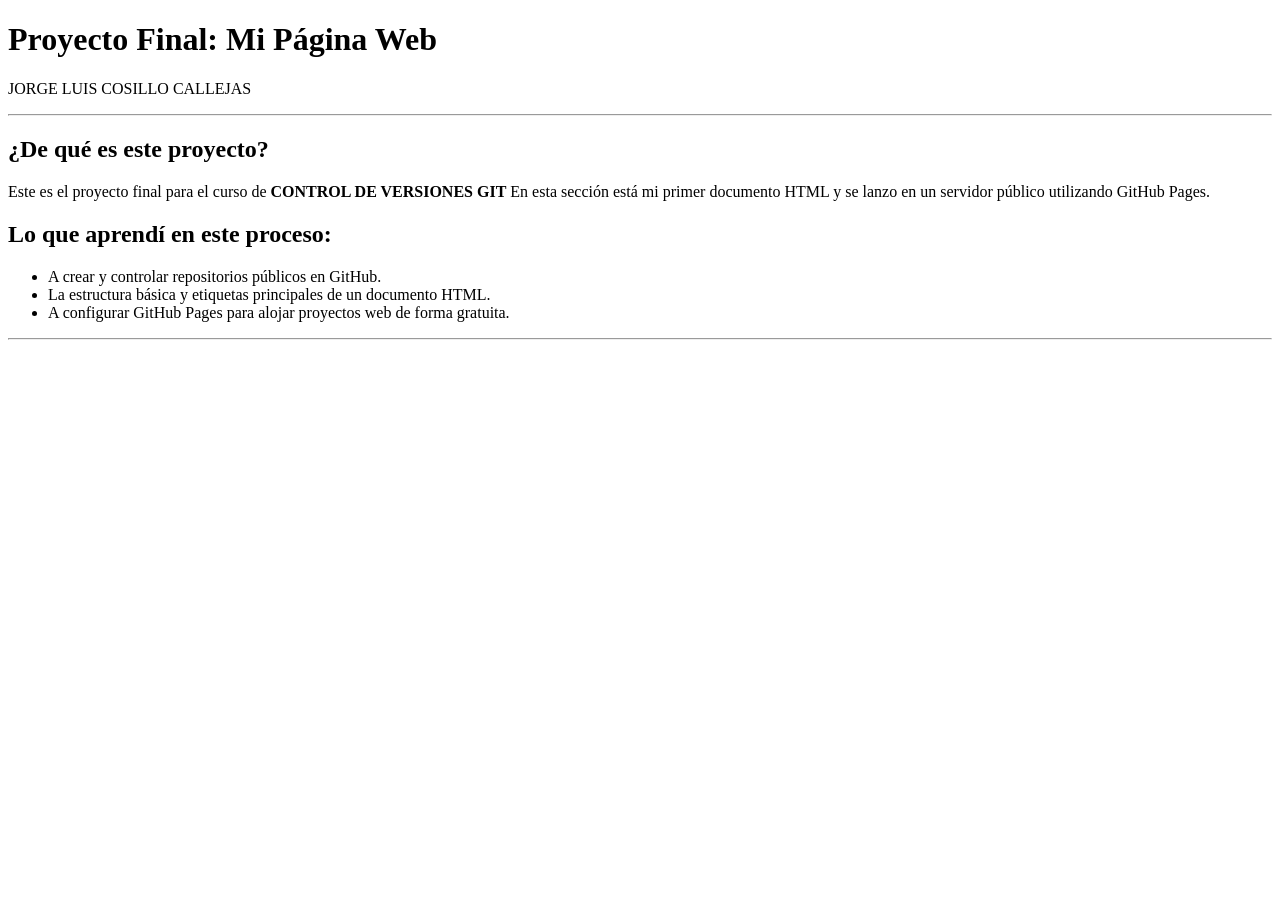
==== index.html @ fa9f483a "Create initial index.html for final project Initial HTML structure for the final project, including " ====
<!DOCTYPE html>
<html lang="es">
<head>
    <meta charset="UTF-8">
    <meta name="viewport" content="width=device-width, initial-scale=1.0">
    <title>Proyecto Final</title>
</head>
<body>

    <header>
        <h1>Proyecto Final: Mi Página Web</h1>
        <p>JORGE LUIS COSILLO CALLEJAS</p>
    </header>

    <hr>

    <main>
        <section>
            <h2>¿De qué es este proyecto?</h2>
            <p>Este es el proyecto final para el curso de <strong>CONTROL DE VERSIONES GIT</strong> En esta sección está mi primer documento HTML y se lanzo en un servidor público utilizando GitHub Pages.</p>
        </section>

        <section>
            <h2>Lo que aprendí en este proceso:</h2>
            <ul>
                <li>A crear y controlar repositorios públicos en GitHub.</li>
                <li>La estructura básica y etiquetas principales de un documento HTML.</li>
                <li>A configurar GitHub Pages para alojar proyectos web de forma gratuita.</li>
            </ul>
        </section>
    </main>

    <hr>

</body>
</html>
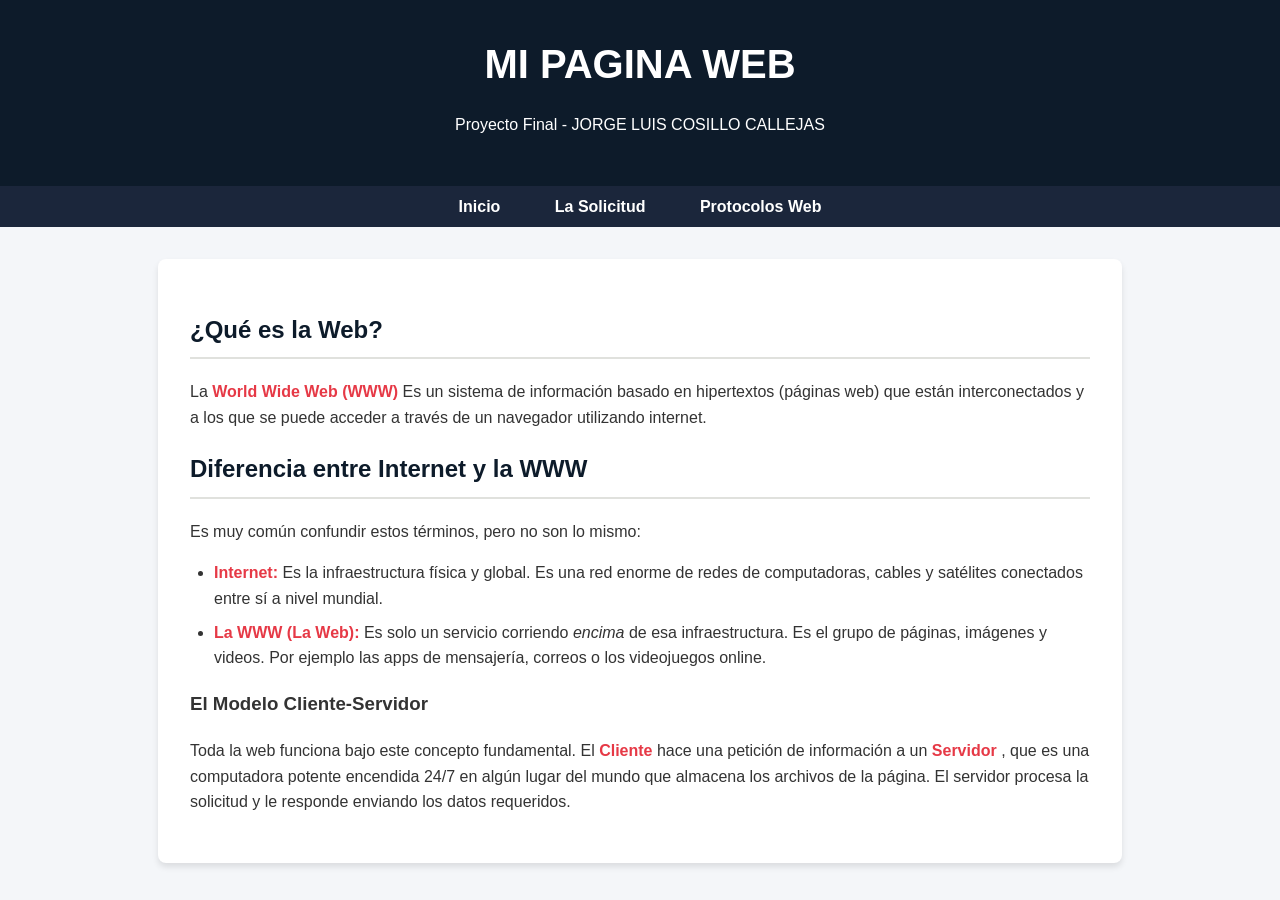
==== commit 6cbedea3: "Update title and content in index.html" ====
--- a/index.html
+++ b/index.html
@@ -3,34 +3,36 @@
 <head>
     <meta charset="UTF-8">
     <meta name="viewport" content="width=device-width, initial-scale=1.0">
-    <title>Proyecto Final</title>
+    <title>Pilares de la Web - Home</title>
+    <link rel="stylesheet" href="estilos.css">
 </head>
 <body>
 
     <header>
-        <h1>Proyecto Final: Mi Página Web</h1>
-        <p>JORGE LUIS COSILLO CALLEJAS</p>
+        <h1>MI PAGINA WEB</h1>
+        <p>Proyecto Final - JORGE LUIS COSILLO CALLEJAS</p>
     </header>
 
-    <hr>
+    <nav>
+        <a href="index.html">Inicio</a>
+        <a href="infraestructura.html">La Solicitud</a>
+        <a href="protocolos.html">Protocolos Web</a>
+    </nav>
 
     <main>
-        <section>
-            <h2>¿De qué es este proyecto?</h2>
-            <p>Este es el proyecto final para el curso de <strong>CONTROL DE VERSIONES GIT</strong> En esta sección está mi primer documento HTML y se lanzo en un servidor público utilizando GitHub Pages.</p>
-        </section>
+        <h2>¿Qué es la Web?</h2>
+        <p>La <strong>World Wide Web (WWW)</strong> Es un sistema de información basado en hipertextos (páginas web) que están interconectados y a los que se puede acceder a través de un navegador utilizando internet.</p>
 
-        <section>
-            <h2>Lo que aprendí en este proceso:</h2>
-            <ul>
-                <li>A crear y controlar repositorios públicos en GitHub.</li>
-                <li>La estructura básica y etiquetas principales de un documento HTML.</li>
-                <li>A configurar GitHub Pages para alojar proyectos web de forma gratuita.</li>
-            </ul>
-        </section>
+        <h2>Diferencia entre Internet y la WWW</h2>
+        <p>Es muy común confundir estos términos, pero no son lo mismo:</p>
+        <ul>
+            <li><strong>Internet:</strong> Es la infraestructura física y global. Es una red enorme de redes de computadoras, cables y satélites conectados entre sí a nivel mundial.</li>
+            <li><strong>La WWW (La Web):</strong> Es solo un servicio corriendo <em>encima</em> de esa infraestructura. Es el grupo de páginas, imágenes y videos. Por ejemplo las apps de mensajería, correos o los videojuegos online.</li>
+        </ul>
+        
+        <h3>El Modelo Cliente-Servidor</h3>
+        <p>Toda la web funciona bajo este concepto fundamental. El <strong>Cliente</strong> hace una petición de información a un <strong>Servidor</strong> , que es una computadora potente encendida 24/7 en algún lugar del mundo que almacena los archivos de la página. El servidor procesa la solicitud y le responde enviando los datos requeridos.</p>
     </main>
-
-    <hr>
 
 </body>
 </html>
--- a/estilos.css
+++ b/estilos.css
@@ -0,0 +1,67 @@
+body {
+    font-family: 'Segoe UI', Tahoma, Geneva, Verdana, sans-serif;
+    line-height: 1.6;
+    color: #333333;
+    background-color: #f4f6f9;
+    margin: 0;
+    padding: 0;
+}
+
+header {
+    background-color: #0d1b2a;
+    color: #ffffff;
+    padding: 2rem;
+    text-align: center;
+}
+
+header h1 {
+    margin: 0;
+    font-size: 2.5rem;
+}
+
+nav {
+    background-color: #1b263b;
+    padding: 0.5rem;
+    text-align: center;
+}
+
+nav a {
+    color: #ffffff;
+    text-decoration: none;
+    font-weight: bold;
+    margin: 0 15px;
+    padding: 5px 10px;
+    border-radius: 4px;
+    transition: background-color 0.3s;
+}
+
+nav a:hover {
+    background-color: #415a77;
+}
+
+main {
+    max-width: 900px;
+    margin: 2rem auto;
+    background: #ffffff;
+    padding: 2rem;
+    border-radius: 8px;
+    box-shadow: 0 4px 6px rgba(0, 0, 0, 0.1);
+}
+
+h2 {
+    color: #0d1b2a;
+    border-bottom: 2px solid #e0e1dd;
+    padding-bottom: 0.5rem;
+}
+
+ul, ol {
+    padding-left: 1.5rem;
+}
+
+li {
+    margin-bottom: 0.5rem;
+}
+
+strong {
+    color: #e63946;
+}
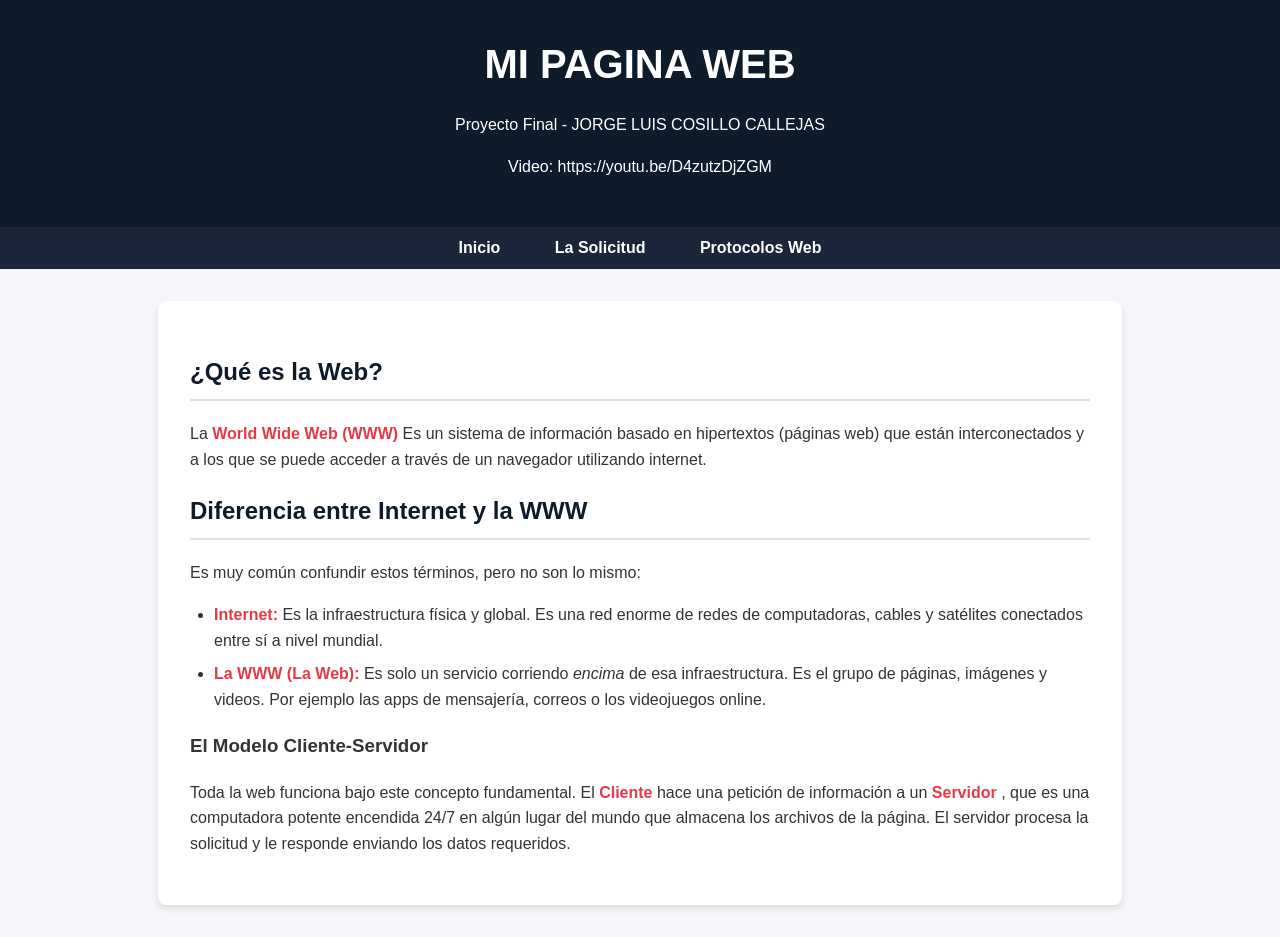
==== commit 0b68abdd: "Add video link to index.html" ====
--- a/index.html
+++ b/index.html
@@ -11,6 +11,7 @@
     <header>
         <h1>MI PAGINA WEB</h1>
         <p>Proyecto Final - JORGE LUIS COSILLO CALLEJAS</p>
+        <p> Video: https://youtu.be/D4zutzDjZGM </p>
     </header>
 
     <nav>
